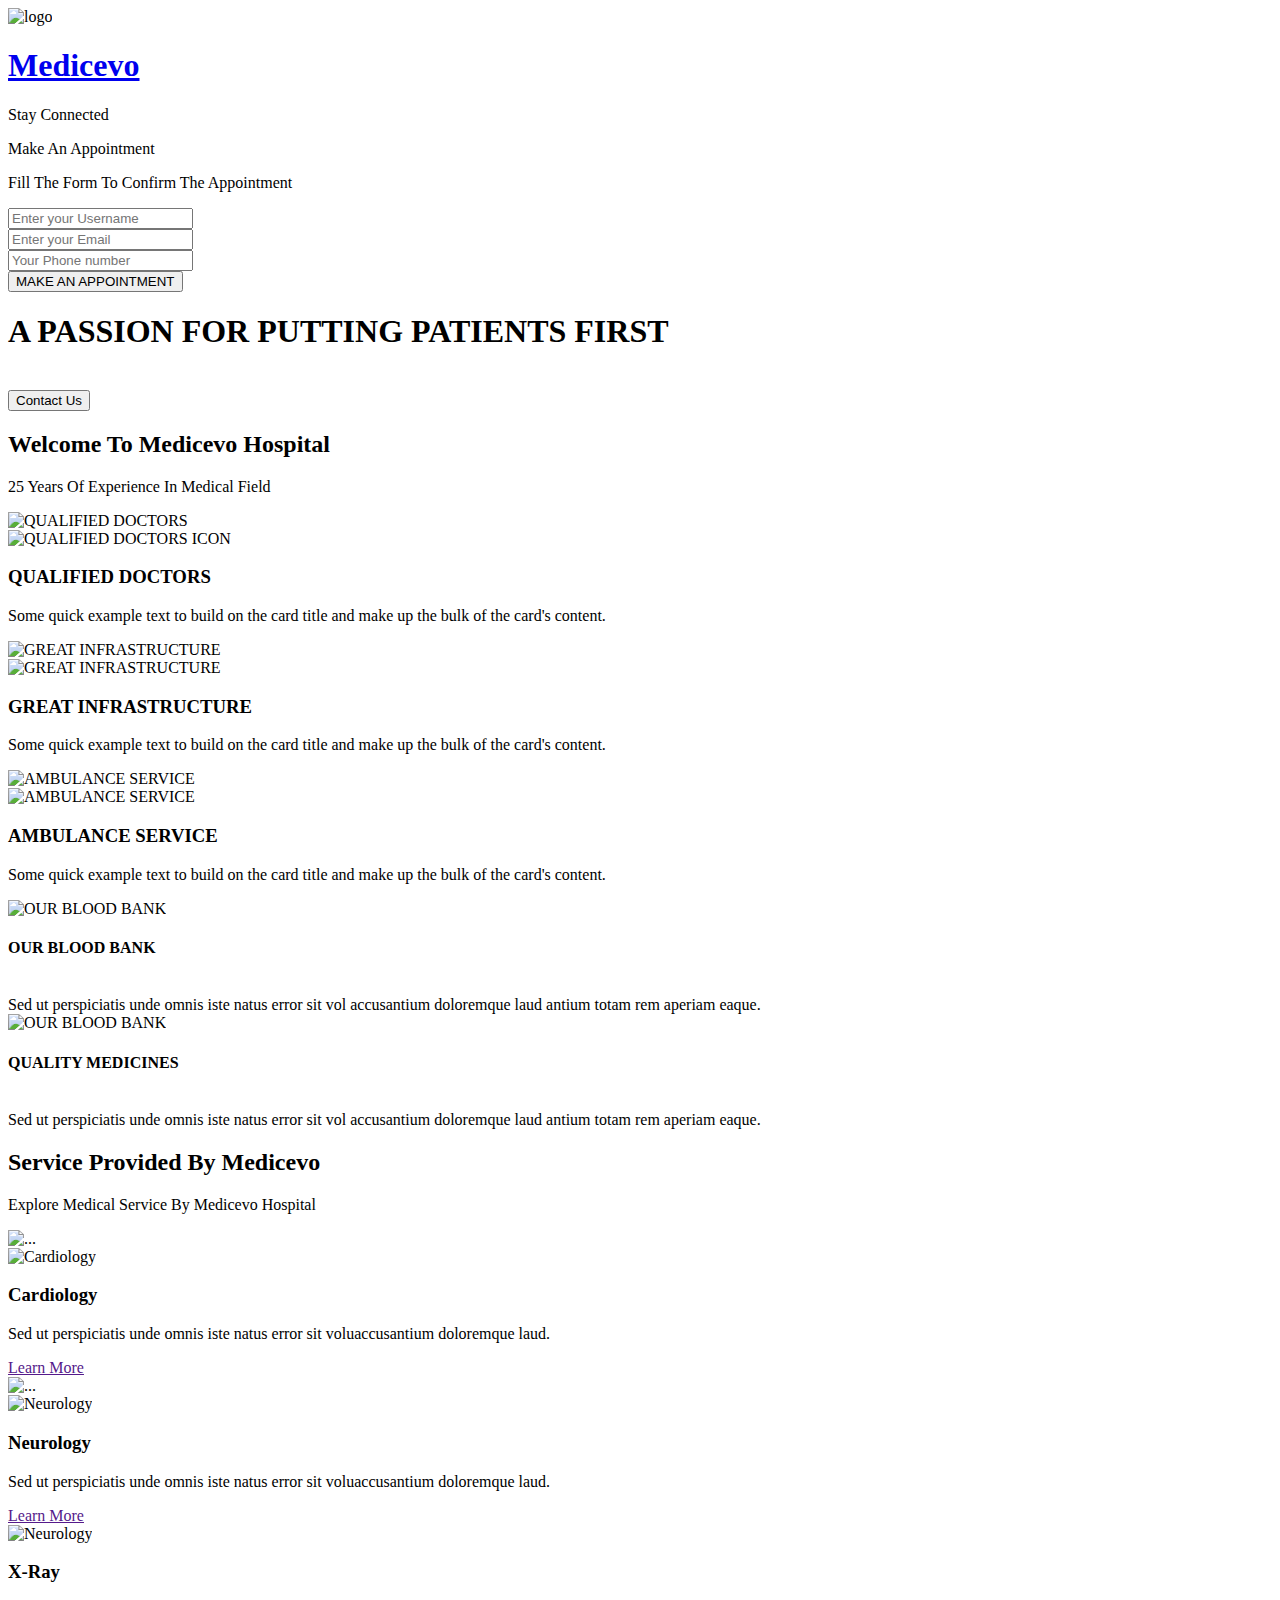
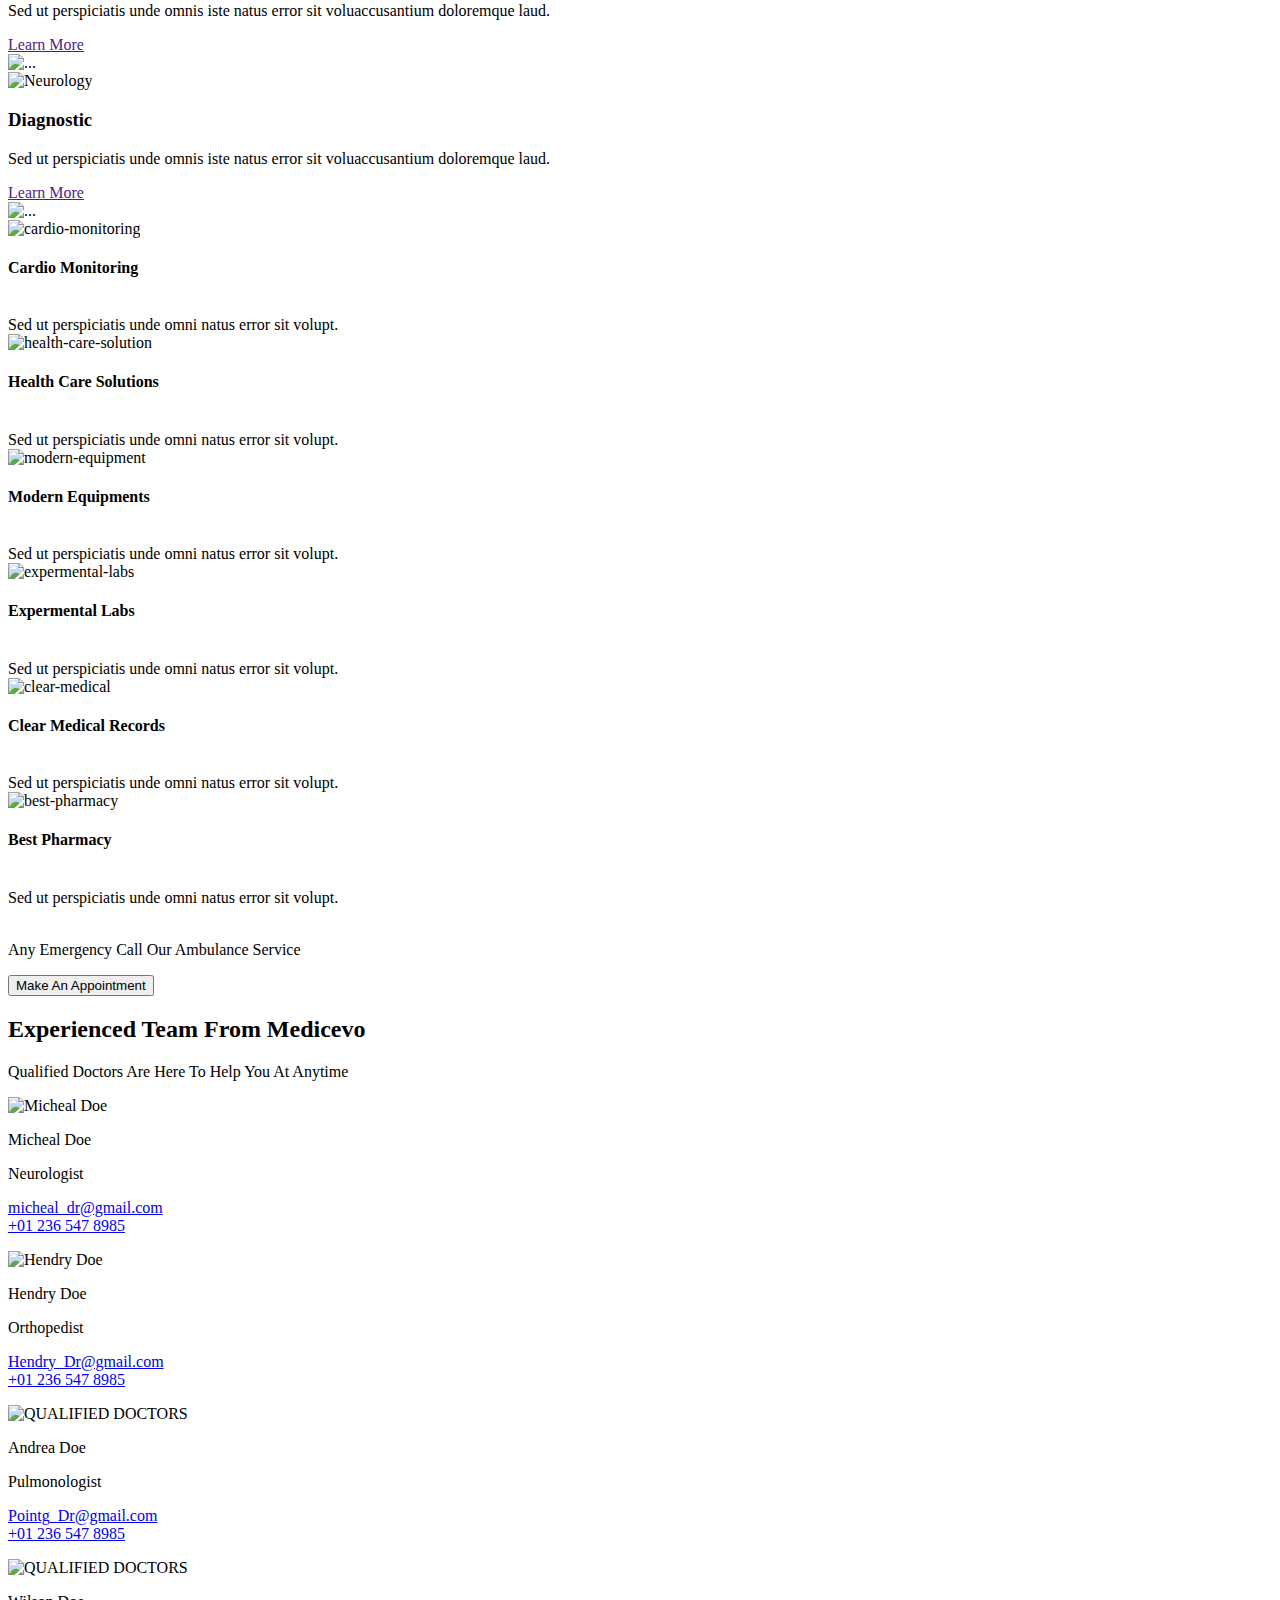
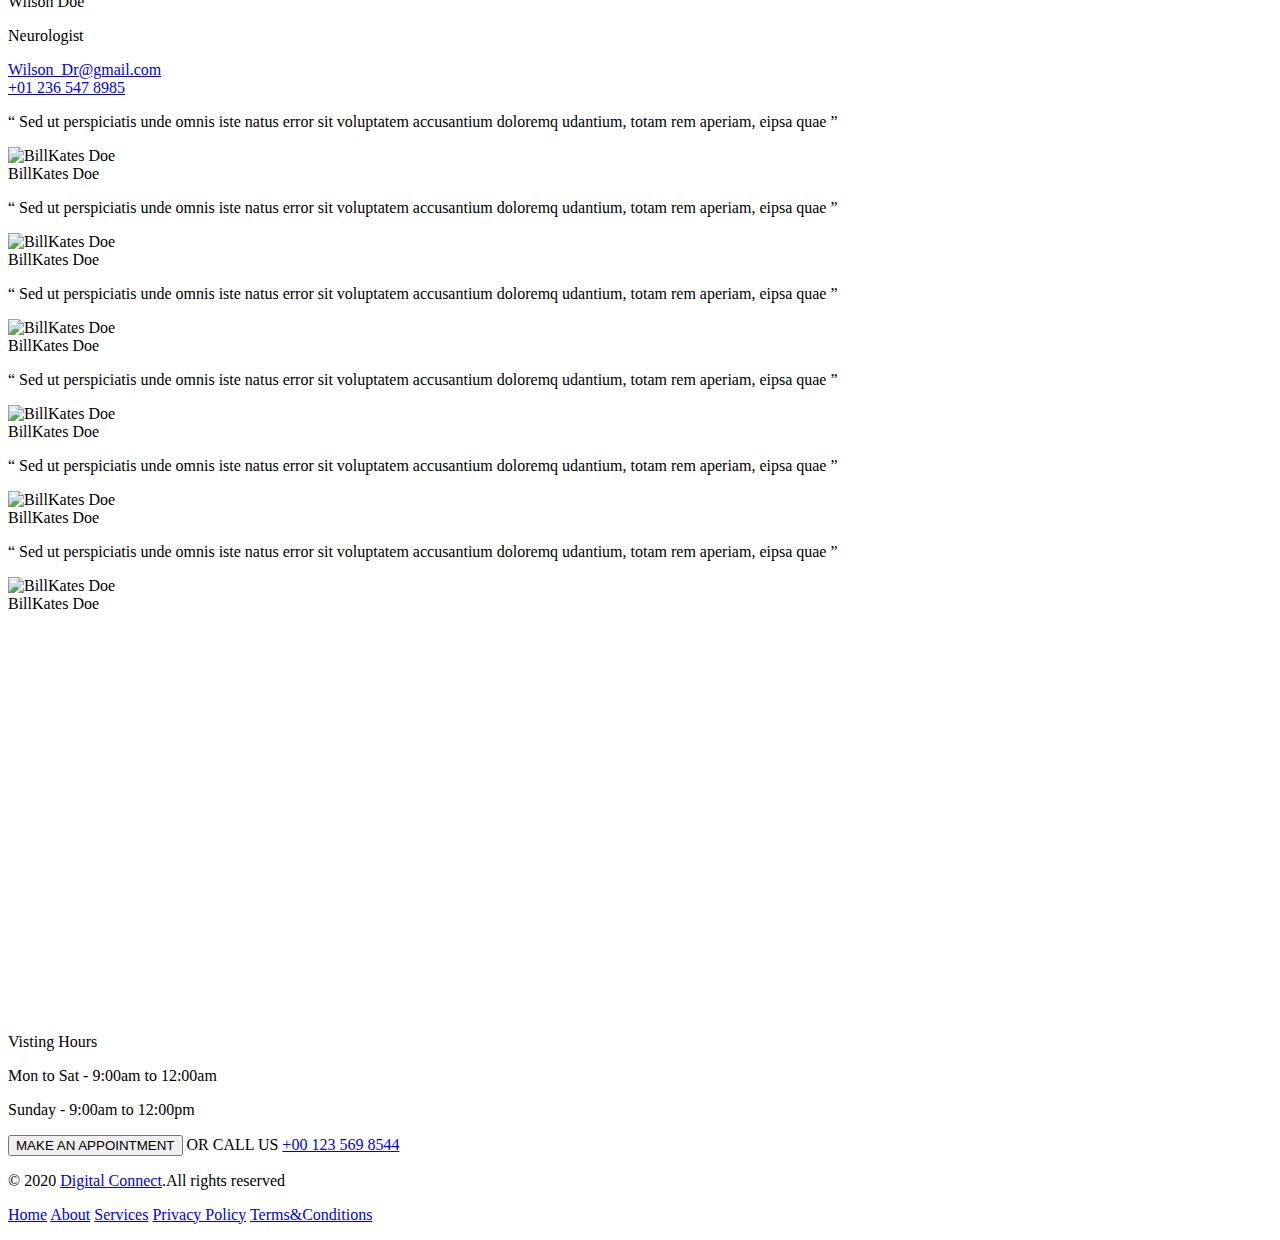
==== lok.html @ 5b188b93 "Add files via upload" ====
<!DOCTYPE html>
<html lang="en">
<head>
    <meta charset="UTF-8">
    <meta name="viewport" content="width=device-width, initial-scale=1.0">
    <meta property="title" content="">
    <meta property="description" content=" ">
    <meta property="url" content=" ">
    <meta property="site_name" content=" ">
    <meta property="og:type" content="">
    <meta property="og:title" content=" ">
    <meta property="og:description" content=" ">
    <meta property="og:url" content=" ">
    <meta property="og:site_name" content=" ">
    
    <title>Medicevo</title>
    <!-- JSON-LD markup generated by Google Structured Data Markup Helper. -->
    <script type="application/ld+json">
    {
    "@context" : "http://schema.org",
    "@type" : "LocalBusiness",
    "name" : "Medicevo",
    "image" : "https://landing.webdraft2019.com/public/image/Logo.png",
    "telephone" : "+00 123 569 8544",
    "email" : "myemail@gmail.com",
    "openingHours":["Mo-Sa 09:00-24:00", "Su 09:00-24:00"],
    "address" : {
        "@type" : "PostalAddress",
        "streetAddress" : "StreetName",
        "addressLocality" : "Country",
        "addressCountry" : "State",
        "postalCode" : PostalCode
    },
    "url" : "https://landing.webdraft2019.com/",
    "aggregateRating" : {
        "@type" : "AggregateRating",
        "ratingValue" : "AvarageRating",
        "bestRating" : "BestRating",
        "worstRating" : "WorstRating",
        "ratingCount" : "RatingCount"
    }
    }
    </script>
</head>
<body>
    <!-- Header -->
    <section class="container-fluid bg-primary head-nav">
        <div class="row">
            <div class="col-12 col-sm-12 col-md-6">
             <div class="text-center header-logo">
                 <div class="logo">
                    <img  src="public/image/Logo.png" alt="logo">
                    <a href="index.html"><h1 class="text-light ">Medicevo</h1></a>
                  </div>  
             </div>
            </div>
            <div class="col">
                <div class="bg-primary">
                    <p class="text-light text-center social-media">
                         Stay Connected
                         <a href="https://facebook.com/" target="_blank" class="fa fa-facebook"></a>
                         <a href="https://twitter.com/" target="_blank" class="fa fa-twitter"></a>
                         <a href="https://www.instagram.com/" target="_blank" class="fa fa-instagram"></a>
                         <a href="https://vimeo.com/" target="_blank" class="fa fa-vimeo"></a>
                    </p> 
                </div>
            </div>
        </div>
    </section>
<!-- Appointment Section -->
<section class=" appointment">
    <div class="appointment-section">
        <div class="container">
            <div class="row">
                <div class="col-12 col-lg-6">
                    <div class="form">
                        <div class="appointment-form text-center">
                            <form>
                                <p class="appointment-title text-light">Make An Appointment</p>
                                <p class="text-light">Fill The Form To Confirm The Appointment</p>
                                <div class="form-group">
                                    <input type="text" class="form-control" placeholder="Enter your Username">
                                    </div>
                                <div class="form-group">
                                <input type="email" class="form-control"  placeholder="Enter your Email">
                                </div>
                                <div class="form-group">
                                <input type="number" class="form-control" placeholder="Your Phone number">
                                </div>
                                <button type="submit" class="btn submit-btn">MAKE AN APPOINTMENT</button>
                            </form>
                        </div>
                    </div>        
                </div>
                <div class="col-12 col-lg-6 passion">
                    <div class="text-center text-lg-right">
                    <h1 class="text-light">
                        A PASSION FOR PUTTING PATIENTS FIRST  
                    </h1>
                    <br/>
                    <button class="btn btn-primary">Contact Us</button>
                </div>
                </div>
            </div>
        </div>
    </div>
</section>

<!-- Medicevo Hospital -->
<section class="container hospital-services clearfix">
    <div class="row">
        <div class="col-12  col-sm-12 ">
            <div class="title text-center">
                <h2>Welcome To Medicevo Hospital</h2>
                <p>25 Years Of Experience In Medical Field</p>
            </div>
        </div>
            <div class="col-12 col-sm-12 col-md-4">
                <div class="card">
                    <img src="images/qualified-doctor.jpg" class="card-img-top" alt="QUALIFIED DOCTORS">
                    <div class="card-body">
                        <img src="images/qualified-doctors-icon.png" class="mx-auto d-block icon-card" alt="QUALIFIED DOCTORS ICON">
                      <h3 class="card-title text-center">QUALIFIED DOCTORS</h3>
                      <p class="card-text text-center">Some quick example text to build on the card title and make up the bulk of the card's content.</p>
                    </div>
                  </div>
            </div>
            <div class="col-12 col-sm-12 col-md-4">
                <div class="card">
                    <img src="images/infrastructure.jpg" class="card-img-top" alt="GREAT INFRASTRUCTURE">
                    <div class="card-body">
                      <img src="images/greate-infrastructure-icon.png" class="mx-auto d-block icon-card" alt="GREAT INFRASTRUCTURE">
                      <h3 class="card-title text-center">GREAT INFRASTRUCTURE</h3>
                      <p class="card-text text-center">Some quick example text to build on the card title and make up the bulk of the card's content.</p>
                    </div>
                  </div>
            </div>
            <div class="col-12 col-sm-12 col-md-4">
                <div class="card">
                    <img src="images/ambulance.jpg" class="card-img-top" alt="AMBULANCE SERVICE">
                    <div class="card-body">
                      <img src="images/ambulance-service-icon (1).png" class="mx-auto d-block icon-card" alt="AMBULANCE SERVICE">
                      <h3 class="card-title text-center">AMBULANCE SERVICE</h3>
                      <p class="card-text text-center">Some quick example text to build on the card title and make up the bulk of the card's content.</p>
                    </div>
                  </div>
            </div>
    </div>
</section>

<!-- Grey Notification  -->
<section class="notification">
    <div class="container">
        <div class="row">
            <div class="col-12 col-lg-6">
                <div class="blood-bank d-inline-block">
                    <img src="images/our-blood-bank-icon.png" alt="OUR BLOOD BANK" class=""> 
                    <h4>OUR BLOOD BANK</h4>
                <br> <span>Sed ut perspiciatis unde omnis iste natus error sit vol accusantium doloremque laud antium totam rem aperiam eaque.</span>
                </div>
            </div>
            <div class="col-12 col-lg-6">
                <div class="quality-medicine d-inline-block">
                    <img src="images/quality-medicines-icon.png" alt="OUR BLOOD BANK" class=""> 
                    <h4>QUALITY MEDICINES</h4>
                <br> <span>Sed ut perspiciatis unde omnis iste natus error sit vol accusantium doloremque laud antium totam rem aperiam eaque.</span>
                </div>
            </div>
        </div>
    </div>
</section>

<!-- Service Provided By Medicevo -->
<section class="container service">
    <div class="row">
        <div class="col-12">
            <div class="title text-center">
                <h2>Service Provided By Medicevo</h2>
                <p>Explore Medical Service By Medicevo Hospital</p>
            </div>
        </div>
        <div class="col-12 col-lg-6 cardiology">
            <div class="card mb-3">
                <div class="row no-gutters">
                  <div class="col-6" >
                    <img src="images/cardiology.jpg" class="card-img polygon" alt="...">
                  </div>
                  <div class="col-6">
                    <div class="card-body">
                      <img src="images/cardiology-icon.png" class="service-icon" alt="Cardiology">
                      <h3 class="card-title">Cardiology</h3>
                      <p class="card-text">Sed ut perspiciatis unde omnis iste natus error sit voluaccusantium doloremque laud.</p>
                      <a href="">Learn More</a>
                    </div>
                  </div>
                </div>
              </div>
        </div>
        <div class="col-12 col-lg-6 neurology">
            <div class="card mb-3">
                <div class="row no-gutters">
                  <div class="col-6">
                    <img src="images/neurology.jpg" class="card-img polygon" alt="...">
                  </div>
                  <div class="col-6">
                    <div class="card-body">
                      <img src="" class="service-icon" alt="Neurology">
                      <h3 class="card-title">Neurology</h3>
                      <p class="card-text">Sed ut perspiciatis unde omnis iste natus error sit voluaccusantium doloremque laud.</p>
                      <a href="">Learn More</a>
                    </div>
                  </div>
                </div>
              </div>
        </div>
            <div class="col-12 col-lg-6 x-ray">
                <div class="card mb-3">
                <div class="row no-gutters">
                    <div class="col-6">
                            <div class="card-body">
                                <img src="images/x-ray-icon.png" class="service-icon" alt="Neurology">
                                <h3 class="card-title">X-Ray</h3>
                                <p class="card-text">Sed ut perspiciatis unde omnis iste natus error sit voluaccusantium doloremque laud.</p>
                                <a href="">Learn More</a>
                            </div>
                    </div>
                    <div class="col-6">
                        <img src="images/discussing-x-ray.jpg" class="card-img polygon-invers" alt="...">
                    </div> 
                    </div>
                </div>  
            </div>
            <div class="col-12 col-lg-6 diagnostic">
                <div class="card mb-3">
                    <div class="row no-gutters">
                        <div class="col-6">
                            <div class="card-body">
                                <img src="images/diagnostic-icon.png" class="service-icon" alt="Neurology">
                                <h3 class="card-title">Diagnostic</h3>
                                <p class="card-text">Sed ut perspiciatis unde omnis iste natus error sit voluaccusantium doloremque laud.</p>
                                <a href="">Learn More</a>
                            </div>
                        </div>
                        <div class="col-6">
                        <img src="images/siagnostic.jpg" class="card-img polygon-invers" alt="...">
                        </div> 
                    </div>
                </div>  
            </div>
     </div>  
</section>

<!-- Blue Section -->
 <section class="other-service">
    <div class="container">
        <div class="row">
            <div class="col-12 col-lg-8 change-direction">
                <div class="col-6">
                    <div class="d-inline-block">
                        <img src="images/cardio-monitoring.png" alt="cardio-monitoring" class=""> 
                        <h4>Cardio Monitoring</h4>
                       <br> <span>Sed ut perspiciatis unde omni natus error sit volupt.</span>
                    </div>
                </div>
                <div class="col-6">
                    <div class="d-inline-block">
                        <img src="images/health-care-solution.png" alt="health-care-solution" class=""> 
                        <h4>Health Care Solutions</h4>
                       <br> <span>Sed ut perspiciatis unde omni natus error sit volupt.</span>
                    </div>
                </div>
                <div class="col-6">
                    <div class="d-inline-block">
                        <img src="images/modern-equipment-icon.png" alt="modern-equipment" class=""> 
                        <h4>Modern Equipments</h4>
                       <br> <span>Sed ut perspiciatis unde omni natus error sit volupt.</span>
                    </div>
                </div>
                <div class="col-6">
                    <div class="d-inline-block">
                        <img src="images/expermental-labs.png" alt="expermental-labs" class=""> 
                        <h4>Expermental Labs</h4>
                       <br> <span>Sed ut perspiciatis unde omni natus error sit volupt.</span>
                    </div>
                </div>
                <div class="col-6">
                    <div class="d-inline-block">
                        <img src="images/clear-medical.png" alt="clear-medical" class=""> 
                        <h4>Clear Medical Records</h4>
                       <br> <span>Sed ut perspiciatis unde omni natus error sit volupt.</span>
                    </div>
                </div>
                <div class="col-6">
                    <div class="d-inline-block">
                        <img src="images/best-pharmacy.png" alt="best-pharmacy" class=""> 
                        <h4>Best Pharmacy</h4>
                       <br> <span>Sed ut perspiciatis unde omni natus error sit volupt.</span>
                    </div>
                </div>
            </div>
            <div class="col-12 col-lg-4">
                <img src="images/doctor-standing.png" alt="" class="doctor-asking">
            </div>
        </div>
    </div> 
</section>

<!-- Emergency Call -->
<section class="emergency">
    <div class="container">
        <div class="row">
            <div class="col-12 ambulance">
                <p class="text-light emergency-title">Any Emergency <span>Call Our Ambulance </span>Service</p>
                <button class="btn">Make An Appointment</button>
            </div>
        </div>
    </div>
</section>

<!-- Experienced Team From Medicevo -->
<section class="team">
    <div class="container">
        <div class="row">
            <div class="col-12">
                <div class="title text-center">
                    <h2>Experienced Team From Medicevo</h2>
                    <p>Qualified Doctors Are Here To Help You At Anytime</p>
                </div>
            </div>
           <div class="col-6 col-lg-3">
                <div class="card">
                    <img src="images/doctor1.jpg" class="card-img-top" alt="Micheal Doe">
                    <div class="card-body">
                    <p class="card-title name">Micheal Doe</p>
                    <p class="card-text">Neurologist</p>
                    <p class="card-text">
                        <a href="mailto:micheal_dr@gmail.com"><i class="fa fa-envelope-o"></i> micheal_dr@gmail.com</a>
                        <br><a href="tel:+012365478985"><i class="fa fa-mobile"></i> +01 236 547 8985</a>
                        </p>
                    </div>
                </div>
           </div>
           <div class="col-6 col-lg-3">
                <div class="card">
                    <img src="images/doctor2.jpg" class="card-img-top" alt="Hendry Doe">
                    <div class="card-body">
                    <p class="card-title name">Hendry Doe</p>
                    <p class="card-text">Orthopedist</p>
                    <p class="card-text">
                        <a href="mailto:Hendry_Dr@gmail.com"><i class="fa fa-envelope-o"></i> Hendry_Dr@gmail.com</a><br>
                        <a href="tel:+012365478985"><i class="fa fa-mobile"></i> +01 236 547 8985</a>
                        </p>
                    </div>
                </div>
           </div>
           <div class="col-6 col-lg-3">
                <div class="card">
                    <img src="images/doctor3.jpg" class="card-img-top" alt="QUALIFIED DOCTORS">
                    <div class="card-body">
                    <p class="card-title name">Andrea Doe</p>
                    <p class="card-text">Pulmonologist</p>
                    <p class="card-text">
                        <a href="mailto:test@test.com"><i class="fa fa-envelope-o"></i> Pointg_Dr@gmail.com</a><br>
                        <a href="tel:+012365478985"><i class="fa fa-mobile"></i> +01 236 547 8985</a>
                        </p>
                    </div>
                </div>
           </div>
           <div class="col-6 col-lg-3">
                <div class="card">
                    <img src="images/doctor4.jpg" class="card-img-top" alt="QUALIFIED DOCTORS">
                    <div class="card-body">
                    <p class="card-title name">Wilson Doe</p>
                    <p class="card-text">Neurologist</p>
                    <p class="card-text">
                        <a href="mailto:test@test.com"><i class="fa fa-envelope-o"></i> Wilson_Dr@gmail.com</a><br>
                        <a href="tel:+012365478985"><i class="fa fa-mobile"></i> +01 236 547 8985</a>
                        </p>
                    </div>
                </div>
           </div>
        </div>
    </div>
</section>

<!-- testiminionals slider -->
<section class="testiminionals">
    <div class="container">
        <div class="row">
            <div class="col-12 quotes">
                <section id="slideshow">
                    <div class="slick">
                     <div class="d-flex">
                        <div class="col-6 d-inline-block first-quote">
                            <p class="d-inline-block"> 
                                <q>
                                    Sed ut perspiciatis unde omnis iste natus error sit voluptatem accusantium doloremq udantium, totam rem aperiam, eipsa quae
                                </q>
                            </p>
                                <img src="images/doctor1-square-img.jpg" class="mx-auto pt-1 testiminionals-img" alt="BillKates Doe">
                                <div class="text-center pt-3"><span >BillKates Doe</span></div>
                        </div>
                        <div class="col-6 d-inline-block second-quote">
                            <p class="d-inline-block">
                                <q>
                                    Sed ut perspiciatis unde omnis iste natus error sit voluptatem accusantium doloremq udantium, totam rem aperiam, eipsa quae
                                </q>
                            </p>
                            <img src="images/doctor2-square-img.jpg" class="mx-auto pt-1 testiminionals-img" alt="BillKates Doe">
                            <div class="text-center pt-3"><span >BillKates Doe</span></div>
                        </div>
                     </div>
                     <div class="d-flex">
                        <div class="col-6 d-inline-block first-quote">
                            <p class="d-inline-block"> 
                                <q>
                                    Sed ut perspiciatis unde omnis iste natus error sit voluptatem accusantium doloremq udantium, totam rem aperiam, eipsa quae
                                </q>
                            </p>
                            <img src="images/doctor3-square-img.jpg" class="mx-auto pt-1 testiminionals-img" alt="BillKates Doe">
                            <div class="text-center pt-3"><span >BillKates Doe</span></div>
                        </div>
                        <div class="col-6 d-inline-block second-quote">
                            <p class="d-inline-block">
                                <q>
                                    Sed ut perspiciatis unde omnis iste natus error sit voluptatem accusantium doloremq udantium, totam rem aperiam, eipsa quae
                                </q>
                            </p>
                            <img src="images/doctor4-square-img.jpg" class="mx-auto pt-1 testiminionals-img" alt="BillKates Doe">
                            <div class="text-center pt-3"><span >BillKates Doe</span></div>
                        </div>
                    </div>
                    <div class="d-flex">
                        <div class="col-6 d-inline-block first-quote">
                            <p class="d-inline-block">
                                <q>
                                    Sed ut perspiciatis unde omnis iste natus error sit voluptatem accusantium doloremq udantium, totam rem aperiam, eipsa quae
                                </q>
                            </p>
                            <img src="images/doctor1-square-img.jpg" class="mx-auto pt-1 testiminionals-img" alt="BillKates Doe">
                            <div class="text-center pt-3"><span >BillKates Doe</span></div>
                        </div>
                        <div class="col-6 d-inline-block second-quote">
                            <p class="d-inline-block">
                                <q>
                                    Sed ut perspiciatis unde omnis iste natus error sit voluptatem accusantium doloremq udantium, totam rem aperiam, eipsa quae
                                </q>
                            </p>
                            <img src="images/doctor2-square-img.jpg" class="mx-auto pt-1 testiminionals-img" alt="BillKates Doe">
                            <div class="text-center pt-3"><span >BillKates Doe</span></div>
                        </div>
                    </div>
                    </div>
                </section>
            </div>
        </div>
    </div>
</section>



<!-- map section -->
<section>
    <div class="container-fluid">
        <div class="row">
            <div class="col-12 maps">
                <iframe
                    src="https://www.google.com/maps/embed?pb=!1m18!1m12!1m3!1d158857.7281080726!2d-0.24168024584704462!3d51.528771840474214!2m3!1f0!2f0!3f0!3m2!1i1024!2i768!4f13.1!3m3!1m2!1s0x47d8a00baf21de75%3A0x52963a5addd52a99!2sLondon%2C%20UK!5e0!3m2!1sen!2s!4v1607435541017!5m2!1sen!2s"
                    width="100%" height="400" frameborder="0" style="border:0;" allowfullscreen=""
                    aria-hidden="false" tabindex="0">
                </iframe>
            </div>
        </div>
    </div>
</section>
<!-- Before Footer Sectio -->
<section class="before-footer">
    <div class="container">
        <div class="col-12">
            <div class="text-center text-light">
                <p class="hours">Visting Hours</p>
                <p class="working-days">Mon to Sat - 9:00am to 12:00am</p>
                <p class="working-days">Sunday - 9:00am to 12:00pm</p>
                    <div class="appoint">
                        <button type="button" class="btn">MAKE AN APPOINTMENT</button>
                        OR CALL US <a href="tel:+001235698544">+00 123 569 8544</a>
                    </div>
            </div>
        </div>
    </div>
</section>
 <!-- Footer -->
 <footer>
     <div class="container">
         <div class="row">
             <div class="col-6">
                 <p class="">© 2020 <a href="https://digitaconnect.com/" class="copy">Digital Connect</a>.All rights reserved</p>
             </div>
             <div class="col-6 menu-footer">
                 <p class="d-inline-block text-light">
                     <a href="#">Home</a>
                     <a href="#">About</a>
                     <a href="#">Services</a>
                     <a href="#">Privacy Policy</a>
                     <a href="#">Terms&Conditions</a>
                 </p>
             </div>
         </div>
     </div>
 </footer>

    <!-- <script src="js/jquery-3.4.1.min.js"></script> -->
    <!-- <script src="js/main.js"></script> -->
    <script src="https://cdnjs.cloudflare.com/ajax/libs/slick-carousel/1.9.0/slick.min.js"></script>
    <script src="public/custom.js"></script>
</body>
</html>
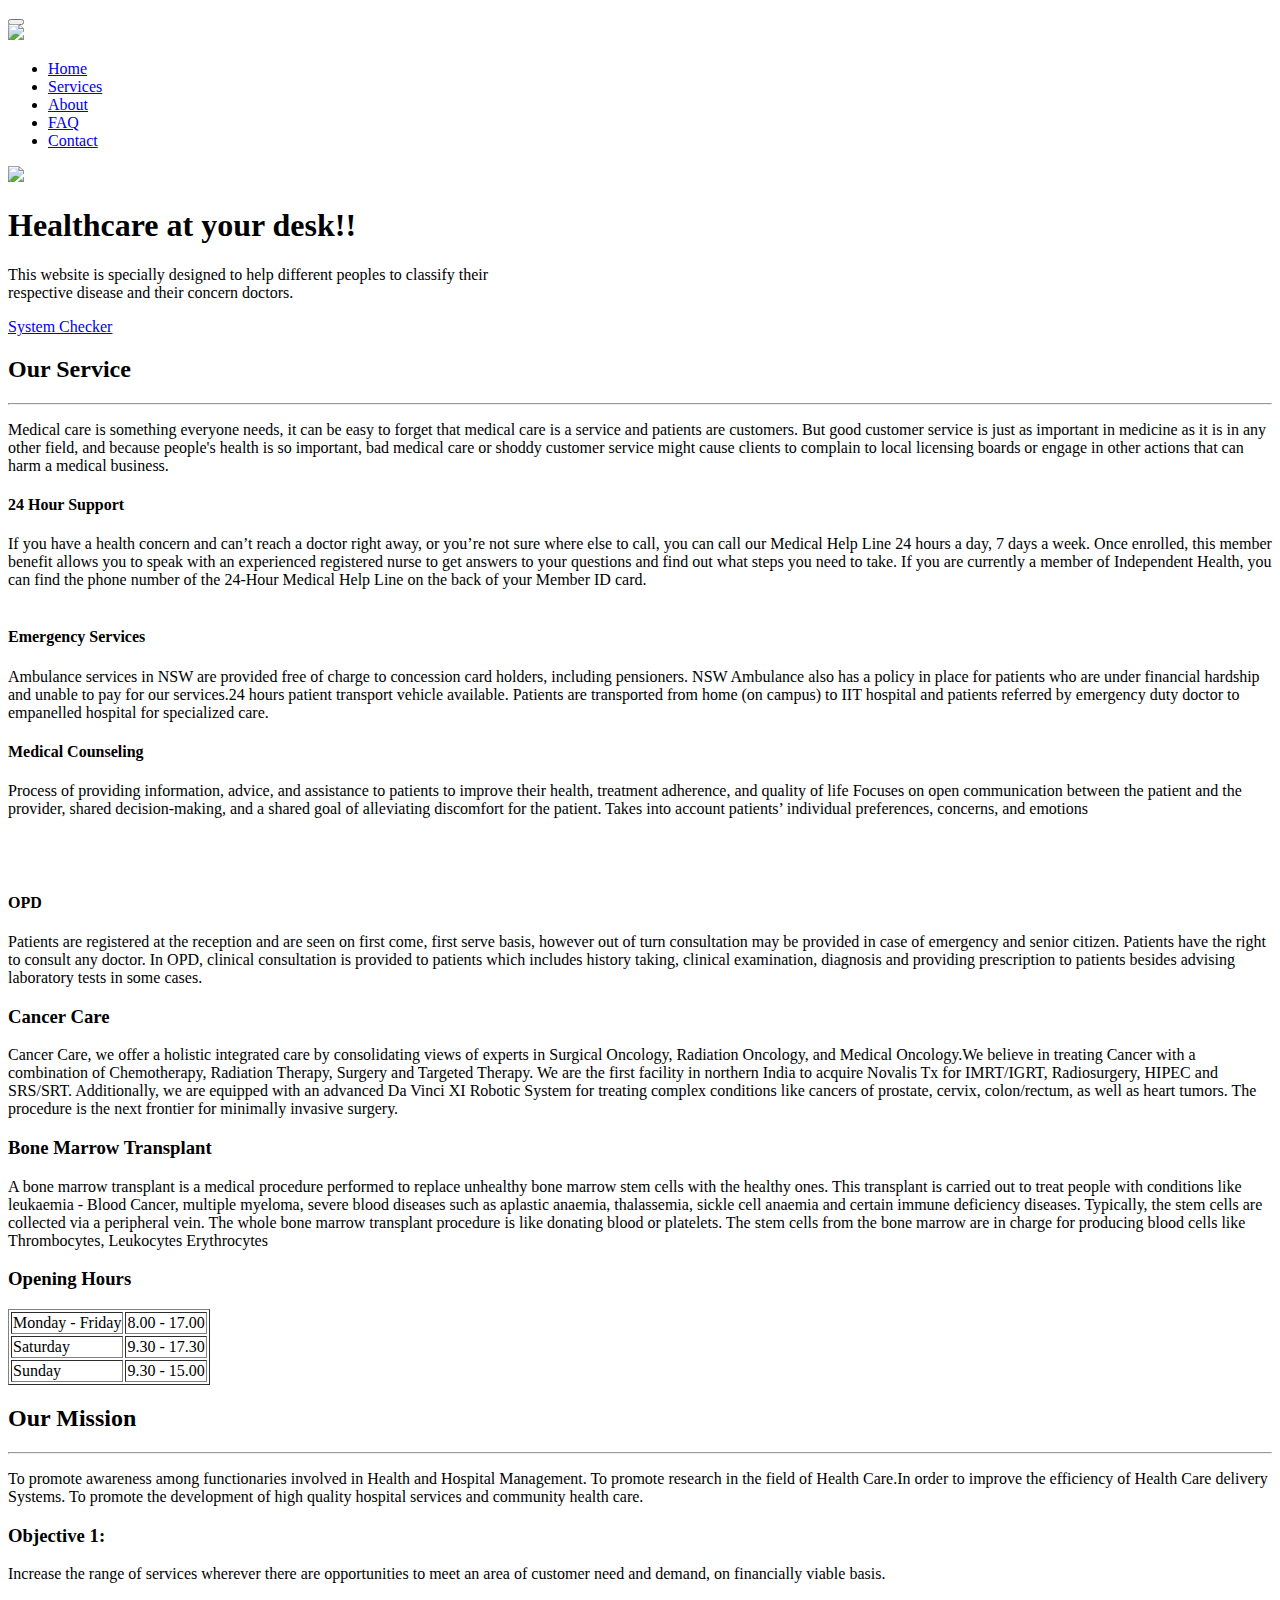
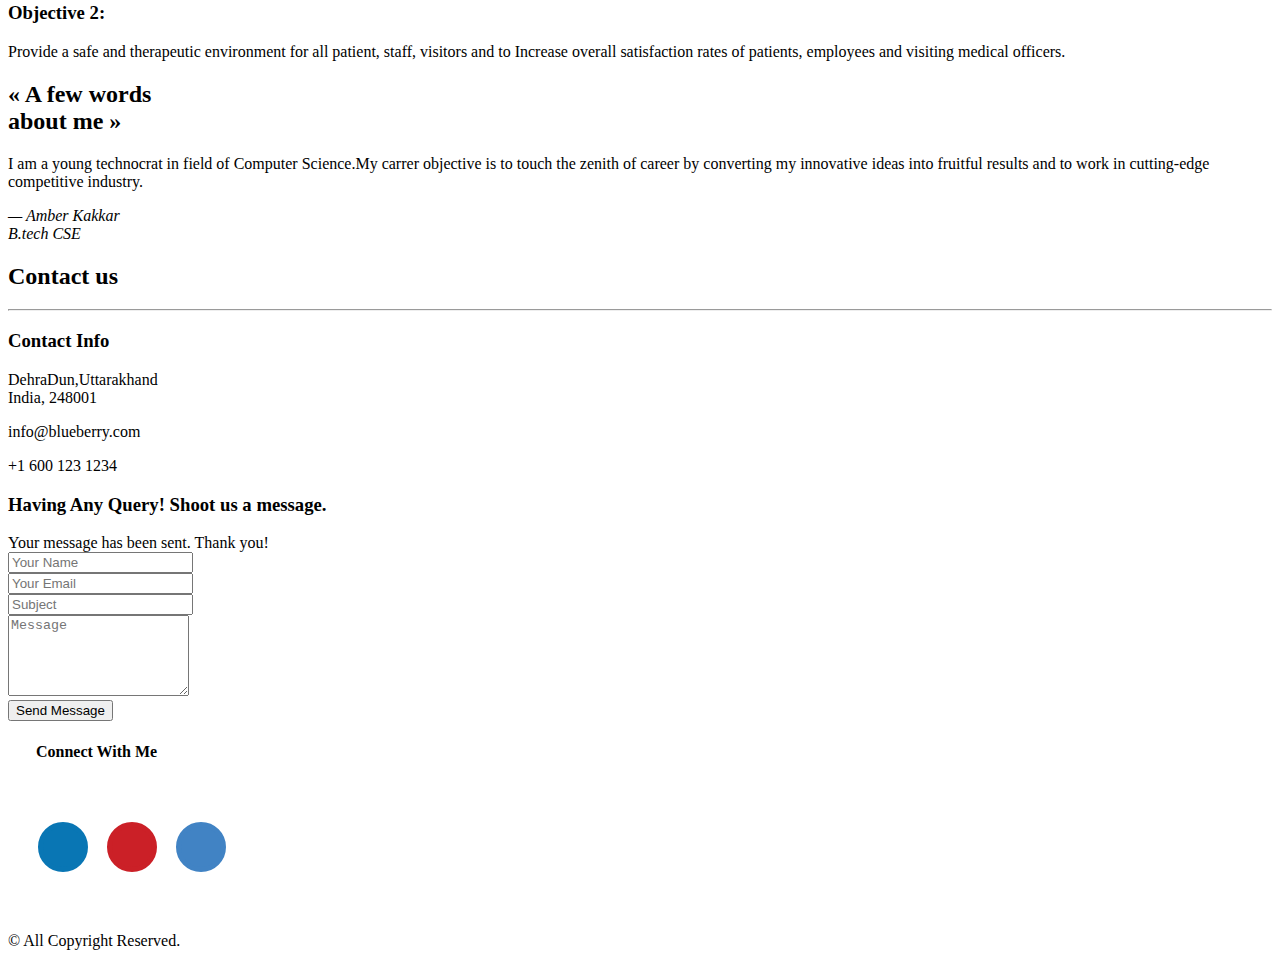
==== commit f22ee699: "Update lok.html" ====
--- a/lok.html
+++ b/lok.html
@@ -1,517 +1,454 @@
 <!DOCTYPE html>
 <html lang="en">
+
 <head>
-    <meta charset="UTF-8">
-    <meta name="viewport" content="width=device-width, initial-scale=1.0">
-    <meta property="title" content="">
-    <meta property="description" content=" ">
-    <meta property="url" content=" ">
-    <meta property="site_name" content=" ">
-    <meta property="og:type" content="">
-    <meta property="og:title" content=" ">
-    <meta property="og:description" content=" ">
-    <meta property="og:url" content=" ">
-    <meta property="og:site_name" content=" ">
-    
-    <title>Medicevo</title>
-    <!-- JSON-LD markup generated by Google Structured Data Markup Helper. -->
-    <script type="application/ld+json">
-    {
-    "@context" : "http://schema.org",
-    "@type" : "LocalBusiness",
-    "name" : "Medicevo",
-    "image" : "https://landing.webdraft2019.com/public/image/Logo.png",
-    "telephone" : "+00 123 569 8544",
-    "email" : "myemail@gmail.com",
-    "openingHours":["Mo-Sa 09:00-24:00", "Su 09:00-24:00"],
-    "address" : {
-        "@type" : "PostalAddress",
-        "streetAddress" : "StreetName",
-        "addressLocality" : "Country",
-        "addressCountry" : "State",
-        "postalCode" : PostalCode
-    },
-    "url" : "https://landing.webdraft2019.com/",
-    "aggregateRating" : {
-        "@type" : "AggregateRating",
-        "ratingValue" : "AvarageRating",
-        "bestRating" : "BestRating",
-        "worstRating" : "WorstRating",
-        "ratingCount" : "RatingCount"
-    }
-    }
-    </script>
-</head>
-<body>
-    <!-- Header -->
-    <section class="container-fluid bg-primary head-nav">
+  <meta charset="utf-8">
+  <meta name="viewport" content="width=device-width, initial-scale=1">
+  <title>Doctello</title>
+  <link rel="stylesheet" type="text/css" href="https://fonts.googleapis.com/css?family=Open+Sans|Raleway|Candal">
+  <link rel="stylesheet" type="text/css" href="css/font-awesome.min.css">
+  <link rel="stylesheet" type="text/css" href="css/bootstrap.min.css">
+  <link rel="stylesheet" type="text/css" href="css/style.css">
+  <style>
+.social-buttons {
+    display: inline-block;
+    background: transparent;
+    padding: 20px;
+    padding-bottom: 5px;
+    border-radius: 10px;
+    text-align: center;
+    margin: 20px 10px;
+    /* Helper class to divide the icons */
+  }
+  .social-buttons .social-margin {
+    margin-right: 15px;
+  }
+  .social-buttons a,
+  .social-buttons a:hover,
+  .social-buttons a:focus,
+  .social-buttons a:active {
+    text-decoration: none;
+  }
+  .social-buttons .social-icon {
+    margin-bottom: 15px;
+    box-sizing: border-box;
+    -moz-border-radius: 138px;
+    -webkit-border-radius: 138px;
+    border-radius: 138px;
+    border: 5px solid;
+    text-align: center;
+    width: 50px;
+    height: 50px;
+    display: inline-block;
+    line-height: 1px;
+    padding-top: 11px;
+    transition: all 0.5s;
+    /* Facebook Button Styling */
+    /* Twitter Button Styling */
+    /* Google+ Button Styling */
+    /* Linkedin Button Styling */
+    /* Pinterest Button Styling */
+    /* Behance Button Styling */
+    /* Github Button Styling */
+    /* Youtube Button Styling */
+    /* Soundcloud Button Styling */
+  }
+  .social-buttons .social-icon:hover {
+    transform: rotate(360deg) scale(1.3);
+  }
+  
+  .social-buttons .social-icon.twitter {
+    font-size: 22px;
+    padding-top: 10px;
+    padding-left: 2px;
+    border-color: #55acee;
+    background-color: #55acee;
+    color: #ffffff;
+  }
+  .social-buttons .social-icon.twitter:hover {
+    background-color: #ffffff;
+    color: #55acee;
+  }
+  
+  .social-buttons .social-icon.linkedin {
+    font-size: 24px;
+    padding-top: 8px;
+    padding-left: 1px;
+    background-color: #0976b4;
+    color: #ffffff;
+    border-color: #0976b4;
+  }
+  .social-buttons .social-icon.linkedin:hover {
+    background-color: #ffffff;
+    color: #0976b4;
+  }
+  .social-buttons .social-icon.instagram {
+    font-size: 22px;
+    padding-top: 9px;
+    background-color: #cb2027;
+    color: #ffffff;
+    border-color: #cb2027;
+  }
+  .social-buttons .social-icon.instagram:hover {
+    background-color: #ffffff;
+    color: #cb2027;
+  }
+  
+  .social-buttons .social-icon.github {
+    font-size: 22px;
+    padding-top: 9px;
+    background-color: #4183c4;
+    color: #ffffff;
+    border-color: #4183c4;
+  }
+  .social-buttons .social-icon.github:hover {
+    background-color: #ffffff;
+    color: #4183c4;
+  }
+ 
+ </style>
+ </head>
+
+<body id="myPage" data-spy="scroll" data-target=".navbar" data-offset="60">
+  <!--banner-->
+  <section id="banner" class="banner">
+    <div class="bg-color">
+      <nav class="navbar navbar-default navbar-fixed-top">
+        <div class="container">
+          <div class="col-md-12">
+            <div class="navbar-header">
+              <button type="button" class="navbar-toggle" data-toggle="collapse" data-target="#myNavbar">
+				        <span class="icon-bar"></span>
+				        <span class="icon-bar"></span>
+				        <span class="icon-bar"></span>
+				      </button>
+              <div class="brand">
+              <img src="img/new5.png" class="img-responsive" style="width: 120px; margin-top: -16px;"></a>
+            </div>
+            </div>
+            <div class="collapse navbar-collapse navbar-right" id="myNavbar">
+              <ul class="nav navbar-nav">
+                <li class="active"><a href="#banner">Home</a></li>
+                <li class=""><a href="#service">Services</a></li>
+                <li class=""><a href="#about">About</a></li>
+                <li class=""><a href="faq.html">FAQ</a></li>
+                <li class=""><a href="#contact">Contact</a></li>
+              </ul>
+            </div>
+          </div>
+        </div>
+      </nav>
+      <div class="container">
         <div class="row">
-            <div class="col-12 col-sm-12 col-md-6">
-             <div class="text-center header-logo">
-                 <div class="logo">
-                    <img  src="public/image/Logo.png" alt="logo">
-                    <a href="index.html"><h1 class="text-light ">Medicevo</h1></a>
-                  </div>  
-             </div>
-            </div>
-            <div class="col">
-                <div class="bg-primary">
-                    <p class="text-light text-center social-media">
-                         Stay Connected
-                         <a href="https://facebook.com/" target="_blank" class="fa fa-facebook"></a>
-                         <a href="https://twitter.com/" target="_blank" class="fa fa-twitter"></a>
-                         <a href="https://www.instagram.com/" target="_blank" class="fa fa-instagram"></a>
-                         <a href="https://vimeo.com/" target="_blank" class="fa fa-vimeo"></a>
-                    </p> 
-                </div>
-            </div>
-        </div>
-    </section>
-<!-- Appointment Section -->
-<section class=" appointment">
-    <div class="appointment-section">
-        <div class="container">
-            <div class="row">
-                <div class="col-12 col-lg-6">
-                    <div class="form">
-                        <div class="appointment-form text-center">
-                            <form>
-                                <p class="appointment-title text-light">Make An Appointment</p>
-                                <p class="text-light">Fill The Form To Confirm The Appointment</p>
-                                <div class="form-group">
-                                    <input type="text" class="form-control" placeholder="Enter your Username">
-                                    </div>
-                                <div class="form-group">
-                                <input type="email" class="form-control"  placeholder="Enter your Email">
-                                </div>
-                                <div class="form-group">
-                                <input type="number" class="form-control" placeholder="Your Phone number">
-                                </div>
-                                <button type="submit" class="btn submit-btn">MAKE AN APPOINTMENT</button>
-                            </form>
-                        </div>
-                    </div>        
-                </div>
-                <div class="col-12 col-lg-6 passion">
-                    <div class="text-center text-lg-right">
-                    <h1 class="text-light">
-                        A PASSION FOR PUTTING PATIENTS FIRST  
-                    </h1>
-                    <br/>
-                    <button class="btn btn-primary">Contact Us</button>
-                </div>
-                </div>
-            </div>
-        </div>
-    </div>
-</section>
-
-<!-- Medicevo Hospital -->
-<section class="container hospital-services clearfix">
-    <div class="row">
-        <div class="col-12  col-sm-12 ">
-            <div class="title text-center">
-                <h2>Welcome To Medicevo Hospital</h2>
-                <p>25 Years Of Experience In Medical Field</p>
-            </div>
-        </div>
-            <div class="col-12 col-sm-12 col-md-4">
-                <div class="card">
-                    <img src="images/qualified-doctor.jpg" class="card-img-top" alt="QUALIFIED DOCTORS">
-                    <div class="card-body">
-                        <img src="images/qualified-doctors-icon.png" class="mx-auto d-block icon-card" alt="QUALIFIED DOCTORS ICON">
-                      <h3 class="card-title text-center">QUALIFIED DOCTORS</h3>
-                      <p class="card-text text-center">Some quick example text to build on the card title and make up the bulk of the card's content.</p>
-                    </div>
-                  </div>
-            </div>
-            <div class="col-12 col-sm-12 col-md-4">
-                <div class="card">
-                    <img src="images/infrastructure.jpg" class="card-img-top" alt="GREAT INFRASTRUCTURE">
-                    <div class="card-body">
-                      <img src="images/greate-infrastructure-icon.png" class="mx-auto d-block icon-card" alt="GREAT INFRASTRUCTURE">
-                      <h3 class="card-title text-center">GREAT INFRASTRUCTURE</h3>
-                      <p class="card-text text-center">Some quick example text to build on the card title and make up the bulk of the card's content.</p>
-                    </div>
-                  </div>
-            </div>
-            <div class="col-12 col-sm-12 col-md-4">
-                <div class="card">
-                    <img src="images/ambulance.jpg" class="card-img-top" alt="AMBULANCE SERVICE">
-                    <div class="card-body">
-                      <img src="images/ambulance-service-icon (1).png" class="mx-auto d-block icon-card" alt="AMBULANCE SERVICE">
-                      <h3 class="card-title text-center">AMBULANCE SERVICE</h3>
-                      <p class="card-text text-center">Some quick example text to build on the card title and make up the bulk of the card's content.</p>
-                    </div>
-                  </div>
-            </div>
-    </div>
-</section>
-
-<!-- Grey Notification  -->
-<section class="notification">
+          <div class="banner-info">
+            <div class="banner-logo text-center">
+              <img src="logo.png" class="img-responsive" style="width: 140px;">
+            </div>
+            <div class="banner-text text-center">
+              <h1 class="white">Healthcare at your desk!!</h1>
+              <p>This website is specially designed to help different peoples to classify their<br>respective disease and their concern doctors.</p>
+              <div class="link">
+              <a href="https://symptoms.webmd.com/default.htm#/info">System Checker</a>
+              </div>
+            </div>
+           </div>
+        </div>
+      </div>
+    </div>
+  </section>
+  <!--/ banner-->
+  <!--service-->
+  <section id="service" class="section-padding">
     <div class="container">
+      <div class="row">
+        <div class="col-md-4 col-sm-4">
+          <h2 class="ser-title">Our Service</h2>
+          <hr class="botm-line">
+          <p>Medical care is something everyone needs, it can be easy to forget that medical care is a service and patients are customers. But good customer service is just as important in medicine as it is in any other field, and because people's health is so important, bad medical care or shoddy customer service might cause clients to complain to local licensing boards or engage in other actions that can harm a medical business.</p>
+        </div>
+        <div class="col-md-4 col-sm-4">
+          <div class="service-info">
+            <div class="icon">
+              <i class="fa fa-stethoscope"></i>
+            </div>
+            <div class="icon-info">
+              <h4>24 Hour Support</h4>
+              <p>If you have a health concern and can’t reach a doctor right away, or you’re not sure where else to call, you can call our Medical Help Line 24 hours a day, 7 days a week. Once enrolled, this member benefit allows you to speak with an experienced registered nurse to get answers to your questions and find out what steps you need to take. If you are currently a member of Independent Health, you can find the phone number of the 24-Hour Medical Help Line on the back of your Member ID card.<br /><br /> </p>
+            </div>
+          </div>
+          <div class="service-info">
+            <div class="icon">
+              <i class="fa fa-ambulance"></i>
+            </div>
+            <div class="icon-info">
+              <h4>Emergency Services</h4>
+              <p>Ambulance services in NSW are provided free of charge to concession card holders, including pensioners. NSW Ambulance also has a policy in place for patients who are under financial hardship and unable to pay for our services.24 hours patient transport vehicle available. Patients are transported from home (on campus) to IIT hospital and patients referred by emergency duty doctor to empanelled hospital for specialized care. </p>
+            </div>
+          </div>
+        </div>
+        <div class="col-md-4 col-sm-4">
+          <div class="service-info">
+            <div class="icon">
+              <i class="fa fa-user-md"></i>
+            </div>
+            <div class="icon-info">
+              <h4>Medical Counseling</h4>
+              <p>Process of providing information, advice, and assistance to patients to improve their health, treatment adherence, and quality of life
+              Focuses on open communication between the patient and the provider, shared  decision-making, and a shared goal of alleviating discomfort for the patient.
+              Takes into account patients’ individual preferences, concerns, and emotions
+              <br /><br /><br /><br />
+              </p>
+            </div>
+          </div>
+          <div class="service-info">
+            <div class="icon">
+              <i class="fa fa-medkit"></i>
+            </div>
+            <div class="icon-info">
+              <h4>OPD</h4>
+              <p>Patients are registered at the reception and are seen on first come, first serve basis, however out of turn consultation may be provided in case of emergency and senior citizen. Patients have the right to consult any doctor. In OPD, clinical consultation is provided to patients which includes history taking, clinical examination, diagnosis and providing prescription to patients besides advising laboratory tests in some cases.</p>
+            </div>
+          </div>
+        </div>
+      </div>
+    </div>
+  </section>
+  <!--/ service-->
+  <!--cta-->
+  <section id="cta-1" class="section-padding">
+    <div class="container">
+      <div class="row">
+        <div class="schedule-tab">
+          <div class="col-md-4 col-sm-4 bor-left">
+            <div class="mt-boxy-color"></div>
+            <div class="medi-info">
+              <h3>Cancer Care</h3>
+              <p>Cancer Care, we offer a holistic integrated care by consolidating views of experts in Surgical Oncology, Radiation Oncology, and Medical Oncology.We believe in treating Cancer with a combination of Chemotherapy, Radiation Therapy, Surgery and Targeted Therapy.
+              We are the first facility in northern India to acquire Novalis Tx for IMRT/IGRT, Radiosurgery, HIPEC and SRS/SRT. Additionally, we are equipped with an advanced Da Vinci XI Robotic System for treating complex conditions like cancers of prostate, cervix, colon/rectum, as well as heart tumors. The procedure is the next frontier for minimally invasive surgery.</p>
+              </div>
+          </div>
+          <div class="col-md-4 col-sm-4">
+            <div class="medi-info">
+              <h3>Bone Marrow Transplant</h3>
+              <p>A bone marrow transplant is a medical procedure performed to replace unhealthy bone marrow stem cells with the healthy ones. This transplant is carried out to treat people with conditions like leukaemia - Blood Cancer, multiple myeloma, severe blood diseases such as aplastic anaemia, thalassemia, sickle cell anaemia and certain immune deficiency diseases. Typically, the stem cells are collected via a peripheral vein. The whole bone marrow transplant procedure is like donating blood or platelets. The stem cells from the bone marrow are in charge for producing blood cells like Thrombocytes, Leukocytes Erythrocytes</p>
+              </div>
+          </div>
+          <div class="col-md-4 col-sm-4 mt-boxy-3">
+            <div class="mt-boxy-color"></div>
+            <div class="time-info">
+              <h3>Opening Hours</h3>
+              <table style="margin: 8px 0px 0px;" border="1">
+                <tbody>
+                  <tr>
+                    <td>Monday - Friday</td>
+                    <td>8.00 - 17.00</td>
+                  </tr>
+                  <tr>
+                    <td>Saturday</td>
+                    <td>9.30 - 17.30</td>
+                  </tr>
+                  <tr>
+                    <td>Sunday</td>
+                    <td>9.30 - 15.00</td>
+                  </tr>
+                </tbody>
+              </table>
+            </div>
+          </div>
+        </div>
+      </div>
+    </div>
+  </section>
+  <!--cta-->
+  <!--about-->
+  <section id="about" class="section-padding">
+    <div class="container">
+      <div class="row">
+        <div class="col-md-3 col-sm-4 col-xs-12">
+          <div class="section-title">
+            <h2 class="head-title lg-line">Our Mission</h2>
+            <hr class="botm-line">
+            <p class="sec-para">To promote awareness among functionaries involved in Health and Hospital Management. To promote research in the field of Health Care.In order to improve the efficiency of Health Care delivery Systems. To promote the development of high quality hospital services and community health care.</p>
+            <a href="" style="color: #0cb8b6; padding-top:10px;"></a>
+          </div>
+        </div>
+        <div class="col-md-9 col-sm-8 col-xs-12">
+          <div style="visibility: visible;" class="col-sm-9 more-features-box">
+            <div class="more-features-box-text">
+              <div class="more-features-box-text-icon"> <i class="fa fa-angle-right" aria-hidden="true"></i> </div>
+              <div class="more-features-box-text-description">
+                <h3>Objective 1:</h3>
+                <p>Increase the range of services wherever there are opportunities to meet an area of customer need and demand, on financially viable basis.</p>
+              </div>
+            </div>
+            <div class="more-features-box-text">
+              <div class="more-features-box-text-icon"> <i class="fa fa-angle-right" aria-hidden="true"></i> </div>
+              <div class="more-features-box-text-description">
+                <h3>Objective 2:</h3>
+                <p>Provide a safe and therapeutic environment for all patient, staff, visitors and to Increase overall satisfaction rates of patients, employees and visiting medical officers.
+                </p>
+              </div>
+            </div>
+          </div>
+        </div>
+      </div>
+    </div>
+  </section>
+  <!--/ about-->
+  <!--cta 2-->
+  <section id="cta-2" class="section-padding">
+    <div class="container">
+      <div class=" row">
+        <div class="col-md-2"></div>
+        <div class="text-right-md col-md-4 col-sm-4">
+          <h2 class="section-title white lg-line">« A few words<br> about me »</h2>
+        </div>
+        <div class="col-md-4 col-sm-5">
+          I am  a young technocrat in field of Computer Science.My carrer objective is to touch the zenith of career by converting my innovative ideas into fruitful results and to work in cutting-edge competitive industry. 
+
+          <p class="text-right text-primary"><i>— Amber Kakkar<br>B.tech CSE</i></p>
+        </div>
+        <div class="col-md-2"></div>
+      </div>
+    </div>
+  </section>
+  <!--cta-->
+  <!--contact-->
+  <section id="contact" class="section-padding">
+    <div class="container">
+      <div class="row">
+        <div class="col-md-12">
+          <h2 class="ser-title">Contact us</h2>
+          <hr class="botm-line">
+        </div>
+        <div class="col-md-4 col-sm-4">
+          <h3>Contact Info</h3>
+          <div class="space"></div>
+          <p><i class="fa fa-map-marker fa-fw pull-left fa-2x"></i>DehraDun,Uttarakhand<br> India, 248001</p>
+          <div class="space"></div>
+          <p><i class="fa fa-envelope-o fa-fw pull-left fa-2x"></i>info@blueberry.com</p>
+          <div class="space"></div>
+          <p><i class="fa fa-phone fa-fw pull-left fa-2x"></i>+1 600 123 1234</p>
+        </div>
+        <div class="col-md-8 col-sm-8 marb20">
+          <div class="contact-info">
+            <h3 class="cnt-ttl">Having Any Query! Shoot us a message.</h3>
+            <div class="space"></div>
+            <div id="sendmessage">Your message has been sent. Thank you!</div>
+            <div id="errormessage"></div>
+            <form action="" method="post" role="form" class="contactForm">
+              <div class="form-group">
+                <input type="text" name="name" class="form-control br-radius-zero" id="name" placeholder="Your Name" data-rule="minlen:4" data-msg="Please enter at least 4 chars" />
+                <div class="validation"></div>
+              </div>
+              <div class="form-group">
+                <input type="email" class="form-control br-radius-zero" name="email" id="email" placeholder="Your Email" data-rule="email" data-msg="Please enter a valid email" />
+                <div class="validation"></div>
+              </div>
+              <div class="form-group">
+                <input type="text" class="form-control br-radius-zero" name="subject" id="subject" placeholder="Subject" data-rule="minlen:4" data-msg="Please enter at least 8 chars of subject" />
+                <div class="validation"></div>
+              </div>
+              <div class="form-group">
+                <textarea class="form-control br-radius-zero" name="message" rows="5" data-rule="required" data-msg="Please write something for us" placeholder="Message"></textarea>
+                <div class="validation"></div>
+              </div>
+
+              <div class="form-action">
+                <button type="submit" class="btn btn-form">Send Message</button>
+              </div>
+            </form>
+          </div>
+        </div>
+      </div>
+    </div>
+  </section>
+  <!--/ contact-->
+  <!--footer-->
+  <footer id="footer">
+    <div class="top-footer">
+      <div class="container">
         <div class="row">
-            <div class="col-12 col-lg-6">
-                <div class="blood-bank d-inline-block">
-                    <img src="images/our-blood-bank-icon.png" alt="OUR BLOOD BANK" class=""> 
-                    <h4>OUR BLOOD BANK</h4>
-                <br> <span>Sed ut perspiciatis unde omnis iste natus error sit vol accusantium doloremque laud antium totam rem aperiam eaque.</span>
-                </div>
-            </div>
-            <div class="col-12 col-lg-6">
-                <div class="quality-medicine d-inline-block">
-                    <img src="images/quality-medicines-icon.png" alt="OUR BLOOD BANK" class=""> 
-                    <h4>QUALITY MEDICINES</h4>
-                <br> <span>Sed ut perspiciatis unde omnis iste natus error sit vol accusantium doloremque laud antium totam rem aperiam eaque.</span>
-                </div>
-            </div>
-        </div>
-    </div>
-</section>
-
-<!-- Service Provided By Medicevo -->
-<section class="container service">
-    <div class="row">
-        <div class="col-12">
-            <div class="title text-center">
-                <h2>Service Provided By Medicevo</h2>
-                <p>Explore Medical Service By Medicevo Hospital</p>
-            </div>
-        </div>
-        <div class="col-12 col-lg-6 cardiology">
-            <div class="card mb-3">
-                <div class="row no-gutters">
-                  <div class="col-6" >
-                    <img src="images/cardiology.jpg" class="card-img polygon" alt="...">
-                  </div>
-                  <div class="col-6">
-                    <div class="card-body">
-                      <img src="images/cardiology-icon.png" class="service-icon" alt="Cardiology">
-                      <h3 class="card-title">Cardiology</h3>
-                      <p class="card-text">Sed ut perspiciatis unde omnis iste natus error sit voluaccusantium doloremque laud.</p>
-                      <a href="">Learn More</a>
-                    </div>
-                  </div>
-                </div>
-              </div>
-        </div>
-        <div class="col-12 col-lg-6 neurology">
-            <div class="card mb-3">
-                <div class="row no-gutters">
-                  <div class="col-6">
-                    <img src="images/neurology.jpg" class="card-img polygon" alt="...">
-                  </div>
-                  <div class="col-6">
-                    <div class="card-body">
-                      <img src="" class="service-icon" alt="Neurology">
-                      <h3 class="card-title">Neurology</h3>
-                      <p class="card-text">Sed ut perspiciatis unde omnis iste natus error sit voluaccusantium doloremque laud.</p>
-                      <a href="">Learn More</a>
-                    </div>
-                  </div>
-                </div>
-              </div>
-        </div>
-            <div class="col-12 col-lg-6 x-ray">
-                <div class="card mb-3">
-                <div class="row no-gutters">
-                    <div class="col-6">
-                            <div class="card-body">
-                                <img src="images/x-ray-icon.png" class="service-icon" alt="Neurology">
-                                <h3 class="card-title">X-Ray</h3>
-                                <p class="card-text">Sed ut perspiciatis unde omnis iste natus error sit voluaccusantium doloremque laud.</p>
-                                <a href="">Learn More</a>
-                            </div>
-                    </div>
-                    <div class="col-6">
-                        <img src="images/discussing-x-ray.jpg" class="card-img polygon-invers" alt="...">
-                    </div> 
-                    </div>
-                </div>  
-            </div>
-            <div class="col-12 col-lg-6 diagnostic">
-                <div class="card mb-3">
-                    <div class="row no-gutters">
-                        <div class="col-6">
-                            <div class="card-body">
-                                <img src="images/diagnostic-icon.png" class="service-icon" alt="Neurology">
-                                <h3 class="card-title">Diagnostic</h3>
-                                <p class="card-text">Sed ut perspiciatis unde omnis iste natus error sit voluaccusantium doloremque laud.</p>
-                                <a href="">Learn More</a>
-                            </div>
-                        </div>
-                        <div class="col-6">
-                        <img src="images/siagnostic.jpg" class="card-img polygon-invers" alt="...">
-                        </div> 
-                    </div>
-                </div>  
-            </div>
-     </div>  
-</section>
-
-<!-- Blue Section -->
- <section class="other-service">
-    <div class="container">
-        <div class="row">
-            <div class="col-12 col-lg-8 change-direction">
-                <div class="col-6">
-                    <div class="d-inline-block">
-                        <img src="images/cardio-monitoring.png" alt="cardio-monitoring" class=""> 
-                        <h4>Cardio Monitoring</h4>
-                       <br> <span>Sed ut perspiciatis unde omni natus error sit volupt.</span>
+          <div class="col-md-4 col-sm-4 marb20">
+            <div class="ftr-tle">
+            </div>
+            </div>
+          <div class="col-md-4 col-sm-4 marb20">
+            <div class="ftr-tle">
+              
+            </div>
+            <div class="info-sec">
+              
+            </div>
+          </div>
+          <div class="col-md-4 col-sm-4 marb20">
+            <div class="ftr-tle">
+              <h4 class="white no-padding">&nbsp;&nbsp;&nbsp;&nbsp;&nbsp;&nbsp;&nbsp;Connect With Me </h4>
+            </div>
+            
+            <footer class="w3-container w3-padding-32 w3-indigo">
+              <div class="w3-row-padding">
+                <div class="w3-third">
+                  <div class="social-buttons">        
+                                          
+                            <!-- LinkedIn Button -->
+                            <a href="https://www.linkedin.com/company/weblaunch-india/" class="social-margin" target="blank">
+                              <div class="social-icon linkedin">
+                                <i class="fa fa-linkedin" aria-hidden="true"></i>
+                              </div> 
+                            </a>
+                            <!-- instagram Button -->
+                            <a href="https://www.instagram.com/" target="blank"  class="social-margin">
+                              <div class="social-icon instagram">
+                                <i class="fa fa-instagram" aria-hidden="true"></i>
+                              </div>
+                            </a>
+                          <!-- Github Button -->
+                            <a href="https://github.com/"  target="blank"  class="social-margin">
+                              <div class="social-icon github">
+                                <i class="fa fa-github-alt" aria-hidden="true"></i>
+                              </div>
+                            </a>
+                            
+                            
                     </div>
                 </div>
-                <div class="col-6">
-                    <div class="d-inline-block">
-                        <img src="images/health-care-solution.png" alt="health-care-solution" class=""> 
-                        <h4>Health Care Solutions</h4>
-                       <br> <span>Sed ut perspiciatis unde omni natus error sit volupt.</span>
-                    </div>
+                </p>
                 </div>
-                <div class="col-6">
-                    <div class="d-inline-block">
-                        <img src="images/modern-equipment-icon.png" alt="modern-equipment" class=""> 
-                        <h4>Modern Equipments</h4>
-                       <br> <span>Sed ut perspiciatis unde omni natus error sit volupt.</span>
-                    </div>
-                </div>
-                <div class="col-6">
-                    <div class="d-inline-block">
-                        <img src="images/expermental-labs.png" alt="expermental-labs" class=""> 
-                        <h4>Expermental Labs</h4>
-                       <br> <span>Sed ut perspiciatis unde omni natus error sit volupt.</span>
-                    </div>
-                </div>
-                <div class="col-6">
-                    <div class="d-inline-block">
-                        <img src="images/clear-medical.png" alt="clear-medical" class=""> 
-                        <h4>Clear Medical Records</h4>
-                       <br> <span>Sed ut perspiciatis unde omni natus error sit volupt.</span>
-                    </div>
-                </div>
-                <div class="col-6">
-                    <div class="d-inline-block">
-                        <img src="images/best-pharmacy.png" alt="best-pharmacy" class=""> 
-                        <h4>Best Pharmacy</h4>
-                       <br> <span>Sed ut perspiciatis unde omni natus error sit volupt.</span>
-                    </div>
-                </div>
-            </div>
-            <div class="col-12 col-lg-4">
-                <img src="images/doctor-standing.png" alt="" class="doctor-asking">
-            </div>
-        </div>
-    </div> 
-</section>
-
-<!-- Emergency Call -->
-<section class="emergency">
-    <div class="container">
+              </div>
+            </footer>
+            
+          </div>
+        </div>
+        </div>
+      </div>
+    </div>
+    <div class="footer-line">
+      <div class="container">
         <div class="row">
-            <div class="col-12 ambulance">
-                <p class="text-light emergency-title">Any Emergency <span>Call Our Ambulance </span>Service</p>
-                <button class="btn">Make An Appointment</button>
-            </div>
-        </div>
-    </div>
-</section>
-
-<!-- Experienced Team From Medicevo -->
-<section class="team">
-    <div class="container">
-        <div class="row">
-            <div class="col-12">
-                <div class="title text-center">
-                    <h2>Experienced Team From Medicevo</h2>
-                    <p>Qualified Doctors Are Here To Help You At Anytime</p>
-                </div>
-            </div>
-           <div class="col-6 col-lg-3">
-                <div class="card">
-                    <img src="images/doctor1.jpg" class="card-img-top" alt="Micheal Doe">
-                    <div class="card-body">
-                    <p class="card-title name">Micheal Doe</p>
-                    <p class="card-text">Neurologist</p>
-                    <p class="card-text">
-                        <a href="mailto:micheal_dr@gmail.com"><i class="fa fa-envelope-o"></i> micheal_dr@gmail.com</a>
-                        <br><a href="tel:+012365478985"><i class="fa fa-mobile"></i> +01 236 547 8985</a>
-                        </p>
-                    </div>
-                </div>
-           </div>
-           <div class="col-6 col-lg-3">
-                <div class="card">
-                    <img src="images/doctor2.jpg" class="card-img-top" alt="Hendry Doe">
-                    <div class="card-body">
-                    <p class="card-title name">Hendry Doe</p>
-                    <p class="card-text">Orthopedist</p>
-                    <p class="card-text">
-                        <a href="mailto:Hendry_Dr@gmail.com"><i class="fa fa-envelope-o"></i> Hendry_Dr@gmail.com</a><br>
-                        <a href="tel:+012365478985"><i class="fa fa-mobile"></i> +01 236 547 8985</a>
-                        </p>
-                    </div>
-                </div>
-           </div>
-           <div class="col-6 col-lg-3">
-                <div class="card">
-                    <img src="images/doctor3.jpg" class="card-img-top" alt="QUALIFIED DOCTORS">
-                    <div class="card-body">
-                    <p class="card-title name">Andrea Doe</p>
-                    <p class="card-text">Pulmonologist</p>
-                    <p class="card-text">
-                        <a href="mailto:test@test.com"><i class="fa fa-envelope-o"></i> Pointg_Dr@gmail.com</a><br>
-                        <a href="tel:+012365478985"><i class="fa fa-mobile"></i> +01 236 547 8985</a>
-                        </p>
-                    </div>
-                </div>
-           </div>
-           <div class="col-6 col-lg-3">
-                <div class="card">
-                    <img src="images/doctor4.jpg" class="card-img-top" alt="QUALIFIED DOCTORS">
-                    <div class="card-body">
-                    <p class="card-title name">Wilson Doe</p>
-                    <p class="card-text">Neurologist</p>
-                    <p class="card-text">
-                        <a href="mailto:test@test.com"><i class="fa fa-envelope-o"></i> Wilson_Dr@gmail.com</a><br>
-                        <a href="tel:+012365478985"><i class="fa fa-mobile"></i> +01 236 547 8985</a>
-                        </p>
-                    </div>
-                </div>
-           </div>
-        </div>
-    </div>
-</section>
-
-<!-- testiminionals slider -->
-<section class="testiminionals">
-    <div class="container">
-        <div class="row">
-            <div class="col-12 quotes">
-                <section id="slideshow">
-                    <div class="slick">
-                     <div class="d-flex">
-                        <div class="col-6 d-inline-block first-quote">
-                            <p class="d-inline-block"> 
-                                <q>
-                                    Sed ut perspiciatis unde omnis iste natus error sit voluptatem accusantium doloremq udantium, totam rem aperiam, eipsa quae
-                                </q>
-                            </p>
-                                <img src="images/doctor1-square-img.jpg" class="mx-auto pt-1 testiminionals-img" alt="BillKates Doe">
-                                <div class="text-center pt-3"><span >BillKates Doe</span></div>
-                        </div>
-                        <div class="col-6 d-inline-block second-quote">
-                            <p class="d-inline-block">
-                                <q>
-                                    Sed ut perspiciatis unde omnis iste natus error sit voluptatem accusantium doloremq udantium, totam rem aperiam, eipsa quae
-                                </q>
-                            </p>
-                            <img src="images/doctor2-square-img.jpg" class="mx-auto pt-1 testiminionals-img" alt="BillKates Doe">
-                            <div class="text-center pt-3"><span >BillKates Doe</span></div>
-                        </div>
-                     </div>
-                     <div class="d-flex">
-                        <div class="col-6 d-inline-block first-quote">
-                            <p class="d-inline-block"> 
-                                <q>
-                                    Sed ut perspiciatis unde omnis iste natus error sit voluptatem accusantium doloremq udantium, totam rem aperiam, eipsa quae
-                                </q>
-                            </p>
-                            <img src="images/doctor3-square-img.jpg" class="mx-auto pt-1 testiminionals-img" alt="BillKates Doe">
-                            <div class="text-center pt-3"><span >BillKates Doe</span></div>
-                        </div>
-                        <div class="col-6 d-inline-block second-quote">
-                            <p class="d-inline-block">
-                                <q>
-                                    Sed ut perspiciatis unde omnis iste natus error sit voluptatem accusantium doloremq udantium, totam rem aperiam, eipsa quae
-                                </q>
-                            </p>
-                            <img src="images/doctor4-square-img.jpg" class="mx-auto pt-1 testiminionals-img" alt="BillKates Doe">
-                            <div class="text-center pt-3"><span >BillKates Doe</span></div>
-                        </div>
-                    </div>
-                    <div class="d-flex">
-                        <div class="col-6 d-inline-block first-quote">
-                            <p class="d-inline-block">
-                                <q>
-                                    Sed ut perspiciatis unde omnis iste natus error sit voluptatem accusantium doloremq udantium, totam rem aperiam, eipsa quae
-                                </q>
-                            </p>
-                            <img src="images/doctor1-square-img.jpg" class="mx-auto pt-1 testiminionals-img" alt="BillKates Doe">
-                            <div class="text-center pt-3"><span >BillKates Doe</span></div>
-                        </div>
-                        <div class="col-6 d-inline-block second-quote">
-                            <p class="d-inline-block">
-                                <q>
-                                    Sed ut perspiciatis unde omnis iste natus error sit voluptatem accusantium doloremq udantium, totam rem aperiam, eipsa quae
-                                </q>
-                            </p>
-                            <img src="images/doctor2-square-img.jpg" class="mx-auto pt-1 testiminionals-img" alt="BillKates Doe">
-                            <div class="text-center pt-3"><span >BillKates Doe</span></div>
-                        </div>
-                    </div>
-                    </div>
-                </section>
-            </div>
-        </div>
-    </div>
-</section>
-
-
-
-<!-- map section -->
-<section>
-    <div class="container-fluid">
-        <div class="row">
-            <div class="col-12 maps">
-                <iframe
-                    src="https://www.google.com/maps/embed?pb=!1m18!1m12!1m3!1d158857.7281080726!2d-0.24168024584704462!3d51.528771840474214!2m3!1f0!2f0!3f0!3m2!1i1024!2i768!4f13.1!3m3!1m2!1s0x47d8a00baf21de75%3A0x52963a5addd52a99!2sLondon%2C%20UK!5e0!3m2!1sen!2s!4v1607435541017!5m2!1sen!2s"
-                    width="100%" height="400" frameborder="0" style="border:0;" allowfullscreen=""
-                    aria-hidden="false" tabindex="0">
-                </iframe>
-            </div>
-        </div>
-    </div>
-</section>
-<!-- Before Footer Sectio -->
-<section class="before-footer">
-    <div class="container">
-        <div class="col-12">
-            <div class="text-center text-light">
-                <p class="hours">Visting Hours</p>
-                <p class="working-days">Mon to Sat - 9:00am to 12:00am</p>
-                <p class="working-days">Sunday - 9:00am to 12:00pm</p>
-                    <div class="appoint">
-                        <button type="button" class="btn">MAKE AN APPOINTMENT</button>
-                        OR CALL US <a href="tel:+001235698544">+00 123 569 8544</a>
-                    </div>
-            </div>
-        </div>
-    </div>
-</section>
- <!-- Footer -->
- <footer>
-     <div class="container">
-         <div class="row">
-             <div class="col-6">
-                 <p class="">© 2020 <a href="https://digitaconnect.com/" class="copy">Digital Connect</a>.All rights reserved</p>
-             </div>
-             <div class="col-6 menu-footer">
-                 <p class="d-inline-block text-light">
-                     <a href="#">Home</a>
-                     <a href="#">About</a>
-                     <a href="#">Services</a>
-                     <a href="#">Privacy Policy</a>
-                     <a href="#">Terms&Conditions</a>
-                 </p>
-             </div>
-         </div>
-     </div>
- </footer>
-
-    <!-- <script src="js/jquery-3.4.1.min.js"></script> -->
-    <!-- <script src="js/main.js"></script> -->
-    <script src="https://cdnjs.cloudflare.com/ajax/libs/slick-carousel/1.9.0/slick.min.js"></script>
-    <script src="public/custom.js"></script>
+          <div class="col-md-12 text-center">
+            © All Copyright Reserved.
+            <div class="credits">
+              <!--
+                All the links in the footer should remain intact.
+                You can delete the links only if you purchased the pro version.
+                Licensing information: https://bootstrapmade.com/license/
+                Purchase the pro version with working PHP/AJAX contact form: https://bootstrapmade.com/buy/?theme=Medilab
+              -->
+            </div>
+          </div>
+        </div>
+      </div>
+    </div>
+  </footer>
+  <!--/ footer-->
+
+  <script src="js/jquery.min.js"></script>
+  <script src="js/jquery.easing.min.js"></script>
+  <script src="js/bootstrap.min.js"></script>
+  <script src="js/custom.js"></script>
+  <script src="contactform/contactform.js"></script>
+
 </body>
-</html>+
+</html>
